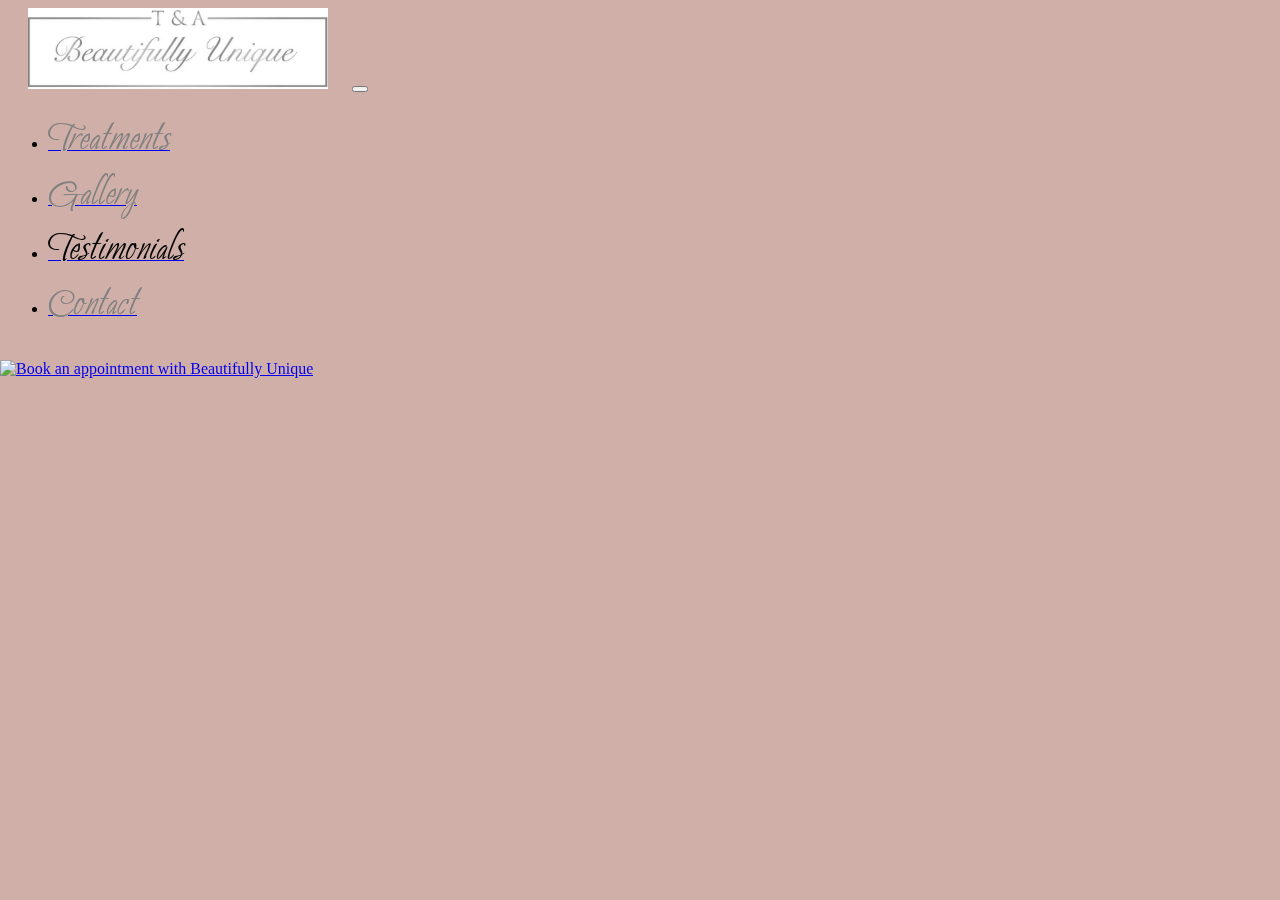
==== testimonials.html @ a2590fc0 "added folder structure, html and css" ====
<!DOCTYPE html>
<html lang="en">
  <head>
    <meta charset="UTF-8" />
    <meta http-equiv="X-UA-Compatible" content="IE=edge" />
    <meta name="viewport" content="width=device-width, initial-scale=1.0" />
    <link
      href="https://cdn.jsdelivr.net/npm/bootstrap@5.1.3/dist/css/bootstrap.min.css"
      rel="stylesheet"
      integrity="sha384-1BmE4kWBq78iYhFldvKuhfTAU6auU8tT94WrHftjDbrCEXSU1oBoqyl2QvZ6jIW3"
      crossorigin="anonymous"
    />
    <link rel="stylesheet" href="src/styles.css" />
    <link rel="preconnect" href="https://fonts.googleapis.com" />
    <link rel="preconnect" href="https://fonts.gstatic.com" crossorigin />
    <link
      href="https://fonts.googleapis.com/css2?family=Petemoss&display=swap"
      rel="stylesheet"
    />
    <script
      src="https://kit.fontawesome.com/de2454ca0a.js"
      crossorigin="anonymous"
    ></script>
    <title>Beautifully Unique</title>
  </head>
  <body>
    <nav class="navbar navbar-expand-lg navbar-light bg-light">
      <div class="container-fluid">
        <a class="navbar-brand" href="index.html"
          ><img src="images/banner.jpg" alt="Beautifully Unique" class="banner"
        /></a>
        <button
          class="navbar-toggler"
          type="button"
          data-bs-toggle="collapse"
          data-bs-target="#navbarTogglerDemo02"
          aria-controls="navbarTogglerDemo02"
          aria-expanded="false"
          aria-label="Toggle navigation"
        >
          <span class="navbar-toggler-icon"></span>
        </button>
        <div class="collapse navbar-collapse" id="navbarTogglerDemo02">
          <ul class="navbar-nav me-auto mb-2 mb-lg-0">
            <li class="nav-item">
              <a
                class="nav-link active"
                aria-current="page"
                href="treatments.html"
                ><span class="menu">Treatments</span></a
              >
            </li>
            <li class="nav-item">
              <a class="nav-link active" aria-current="page" href="gallery.html"
                ><span class="menu">Gallery</span></a
              >
            </li>
            <li class="nav-item">
              <a
                class="nav-link active"
                aria-current="page"
                href="testimonials.html"
                ><span class="menu active-page">Testimonials</span></a
              >
            </li>
            <li class="nav-item">
              <a class="nav-link active" aria-current="page" href="contact.html"
                ><span class="menu">Contact</span></a
              >
            </li>
          </ul>
          <a
            class="navbar-brand"
            href="https://www.facebook.com/BeautifullyUniqueBU/"
            target="_blank"
            ><i class="fab fa-facebook-square facebook-icon"></i
          ></a>
        </div>
      </div>
    </nav>
    <a
      href="https://www.picktime.com/c945b0df-317d-48e9-8ce6-46a433919243"
      class="ptbkbtn"
      target="_blank"
      style="
        position: fixed;
        left: 0px;
        top: 50%;
        margin-top: -90px;
        float: none;
        z-index: 9999999;
      "
      ><img
        border="none"
        src="https://www.picktime.com/bookingPage/img/picktime-book-online-left.png"
        alt="Book an appointment with Beautifully Unique"
    /></a>
    <p></p>
    <script src="src/index.js"></script>
    <script
      src="https://cdn.jsdelivr.net/npm/bootstrap@5.1.3/dist/js/bootstrap.bundle.min.js"
      integrity="sha384-ka7Sk0Gln4gmtz2MlQnikT1wXgYsOg+OMhuP+IlRH9sENBO0LRn5q+8nbTov4+1p"
      crossorigin="anonymous"
    ></script>
  </body>
</html>
---- src/styles.css ----
/*Whole site*/
h1 {
  color: grey;
  text-align: center;
  font-family: "Petemoss", cursive;
  font-size: 80px;
}

body {
  background-color: #d0afa8;
}

/*Navigation bar*/
.banner {
  width: 300px;
  padding-right: 20px;
  padding-left: 20px;
}

.menu {
  font-family: "Petemoss", cursive;
  font-size: 50px;
  color: grey;
  transition: ease-in-out 5ms;

  padding-right: 20px;
}
.menu:hover {
  color: black;
}
.facebook-icon {
  font-size: 50px;
  transition: ease-in-out 5ms;
  color: grey;
}
.facebook-icon:hover {
  color: #3b5998;
}

/*Home page*/
.owners {
  width: 75%;
  display: block;
  margin: 0 auto;
}

.about-us {
  text-align: center;
  display: block;
  max-width: 75%;
  font-size: 15px;
  margin: 0 auto;
  font-family: Verdana, Geneva, Tahoma, sans-serif;
}
.signature {
  font-family: "Petemoss", cursive;
  font-size: 40px;
}

/*Treatments page*/
.active-page {
  color: black;
}
.accordion {
  margin-left: 7%;
  margin-right: 7%;
}

.accordion-button {
  font-family: "Petemoss", cursive;
  font-size: 40px;
  color: grey;
  height: 60px;
}

.accordion-body {
  background-color: #d0afa8;
  font-family: "Lucida Sans", "Lucida Sans Regular", "Lucida Grande",
    "Lucida Sans Unicode", Geneva, Verdana, sans-serif;
  font-size: 18px;
}

.accordion-button {
  background-color: #d0afa8;
}

.accordion-button:not(.collapsed) {
  color: grey;
}

.images-banner {
  text-align: center;
}

.treatment-image {
  max-width: 30%;
  padding: 0;
  margin-bottom: 20px;
  margin-top: 20px;
}

/*Contact page*/

.container {
  margin-right: 5%;
  margin-left: 5%;
}
.contact-details {
  max-width: 100%;
}
.opening-times {
  margin-top: 60px;
  max-width: 100%;
}
.opening-times-table {
  max-width: 215px;
  line-height: 13px;
}
.opening-times-td {
  max-width: 110px;
}

.fa-map-marker-alt,
.fa-phone-alt,
.fa-envelope {
  font-size: 30px;
}

.postal-address,
.email-address,
.phone-number {
  margin-top: 15px;
  margin-bottom: 15px;
  margin-left: 15px;
  color: black;
}
.postal-address:hover,
.email-address:hover,
.phone-number:hover {
  color: grey;
}

form {
  max-width: 400px;
  margin: 60px auto;
}

.submit-button {
  margin-top: 5px;
  transition: ease-in-out 100ms;
}
.submit-button:hover {
  background-color: grey;
  border: 1px solid grey;
}
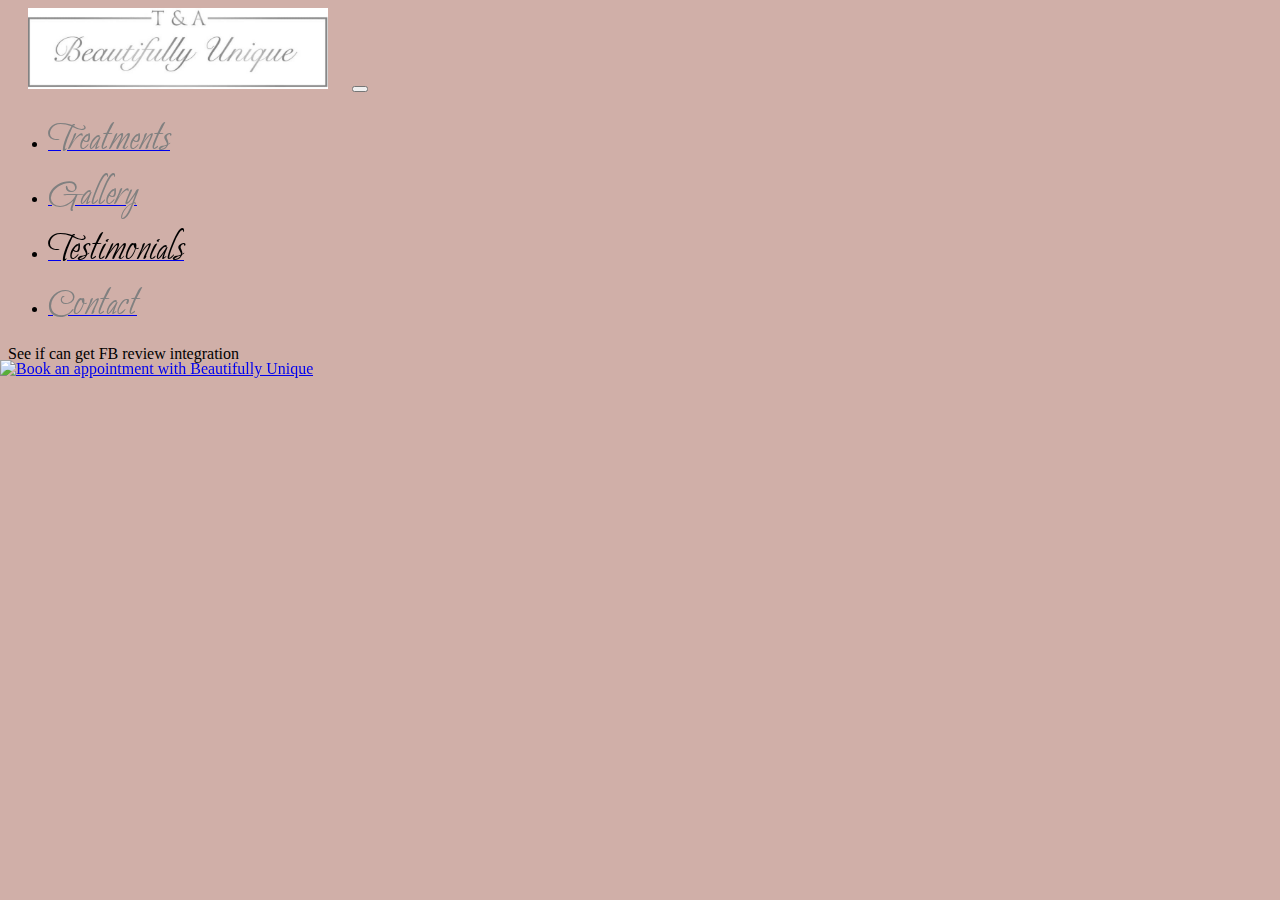
==== commit e3ac75e5: "Update testimonials.html" ====
--- a/testimonials.html
+++ b/testimonials.html
@@ -95,7 +95,7 @@
         src="https://www.picktime.com/bookingPage/img/picktime-book-online-left.png"
         alt="Book an appointment with Beautifully Unique"
     /></a>
-    <p></p>
+    <p>See if can get FB review integration</p>
     <script src="src/index.js"></script>
     <script
       src="https://cdn.jsdelivr.net/npm/bootstrap@5.1.3/dist/js/bootstrap.bundle.min.js"
